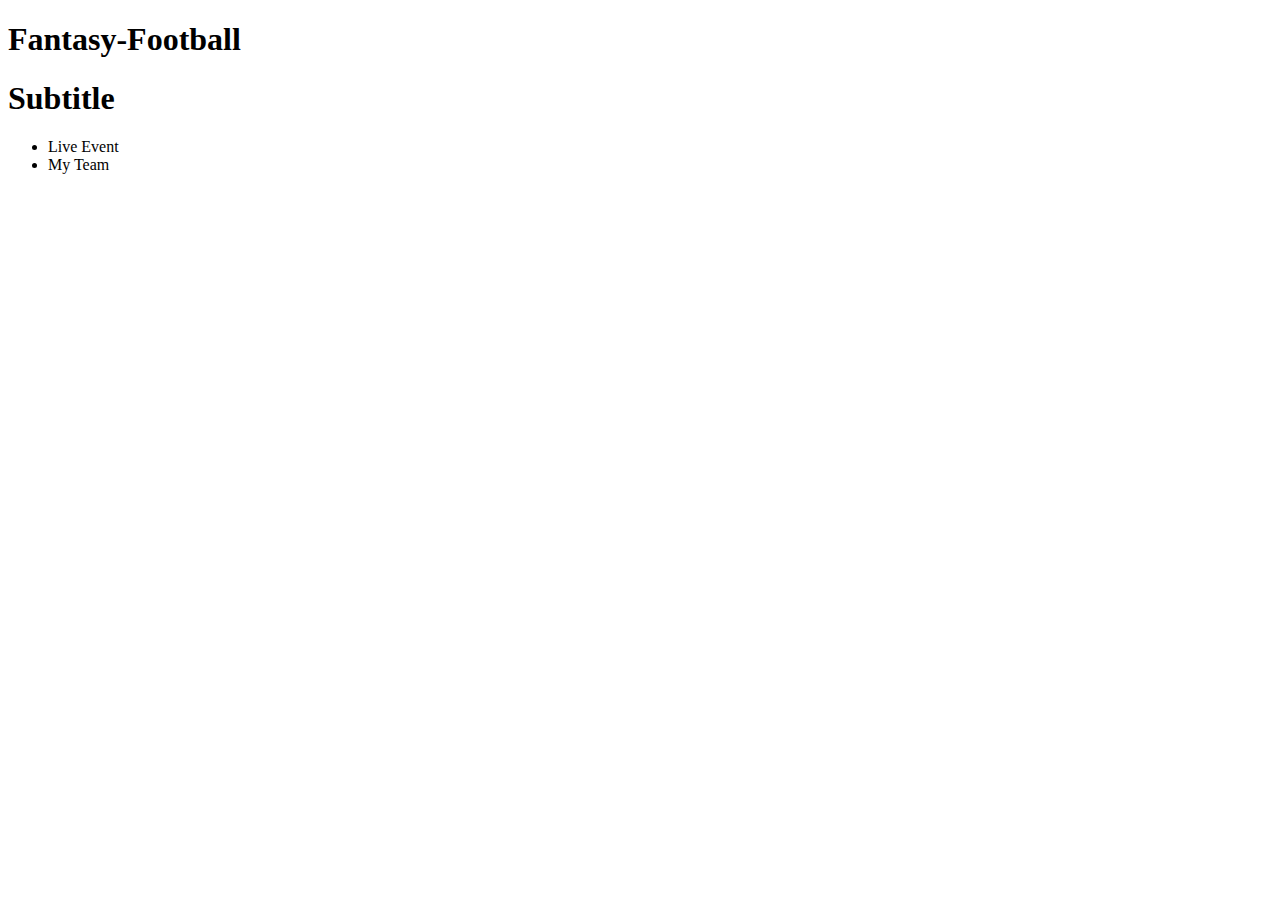
==== pagetwo.html @ 06adb7c5 "the first page background picture is up and second page  api is working and is up except an image" ====
<!DOCTYPE html>
<html>
  <head>
    <meta charset="utf-8">
    <meta name="viewport" content="width=device-width, initial-scale=1">
    <title>Fantasy-Football-Generator</title>
    <link rel="stylesheet" href="https://cdn.jsdelivr.net/npm/bulma@0.9.3/css/bulma.min.css">
    <link rel="stylesheet" href="page2.css"/>
  </head>
  <body>
    
    <section class="hero is-fullheight">
        <div class="hero-body">
          <div class="container has-text-centered">
            <h1 class="title has-text-white is-size-1">
            Fantasy-Football
            </h1>
            <h1 class="subtitle">
              Subtitle
            </h1>
          </div>
        </div>
        <div class="hero-foot">
          <nav class="tabs is-boxed is-fullwidth">
            <div class="container has-text-centered">
              <ul class= "event">
                <li class="is-active" id="liveevent"><a>Live Event</a></li>
                <li class="is-active" id="myteam"><a>My Team</a></li>
              </ul>
              <div class="card newscard" style="display: none;">
                <div class="card-image">
                  <figure class="image is-4by3">
                    <img id="image" src="">
                  </figure>
                </div>
                <div class="card-content">
                  <div class="media">
                    <div class="media-content">
                      <p id="headline" class="title is-4"></p>
                    </div>
                  </div>
                  <div class="content">
                    <p id="description"></p>
                    <a id="link" href="#"></a> <a id="espnlink" href="#"></a>
                    <br>
                    <time id="published"></time>
                  </div>
                </div>
              </div>
            </div>
          </nav>
        </div>
      </section>
  <script src="https://cdnjs.cloudflare.com/ajax/libs/jquery/3.2.1/jquery.min.js"></script>
  <script src="page2.js"></script>

  </body>
</html>
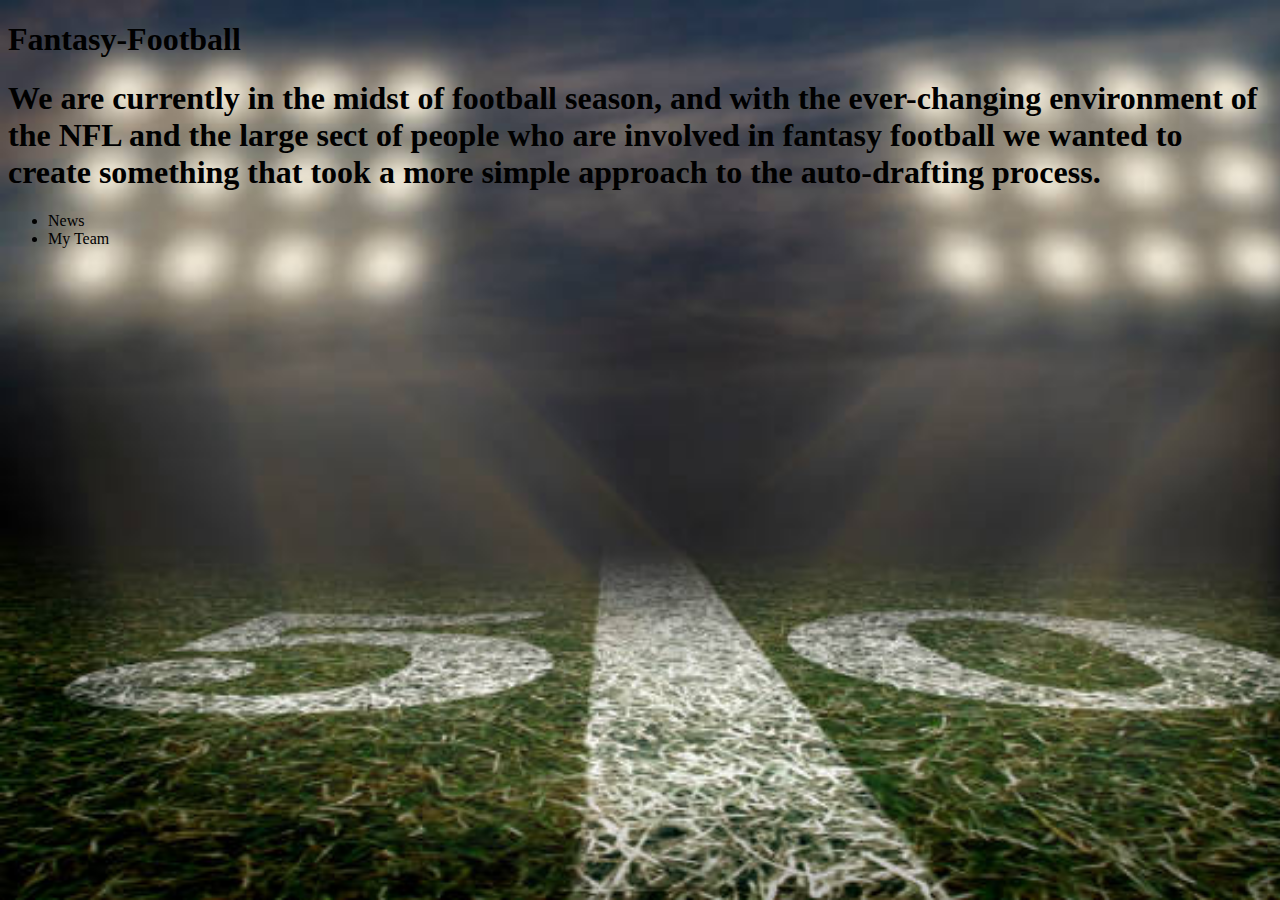
==== commit ac340756: "Merge branch 'main' into main" ====
--- a/pagetwo.html
+++ b/pagetwo.html
@@ -15,8 +15,9 @@
             <h1 class="title has-text-white is-size-1">
             Fantasy-Football
             </h1>
-            <h1 class="subtitle">
-              Subtitle
+            <h1 class="subtitle has-text-link">
+              We are currently in the midst of football season, and with the ever-changing environment of the NFL and the large sect of people who are involved in fantasy 
+              football we wanted to create something that took a more simple approach to the auto-drafting process. 
             </h1>
           </div>
         </div>
@@ -24,7 +25,7 @@
           <nav class="tabs is-boxed is-fullwidth">
             <div class="container has-text-centered">
               <ul class= "event">
-                <li class="is-active" id="liveevent"><a>Live Event</a></li>
+                <li class="is-active" id="liveevent"><a>News</a></li>
                 <li class="is-active" id="myteam"><a>My Team</a></li>
               </ul>
               <div class="card newscard" style="display: none;">
--- a/page2.css
+++ b/page2.css
@@ -0,0 +1,6 @@
+body {
+    background-image: url("/image/football bg img.jpg");
+    background-repeat: no-repeat;
+    background-attachment: fixed; 
+    background-size: cover;
+  }